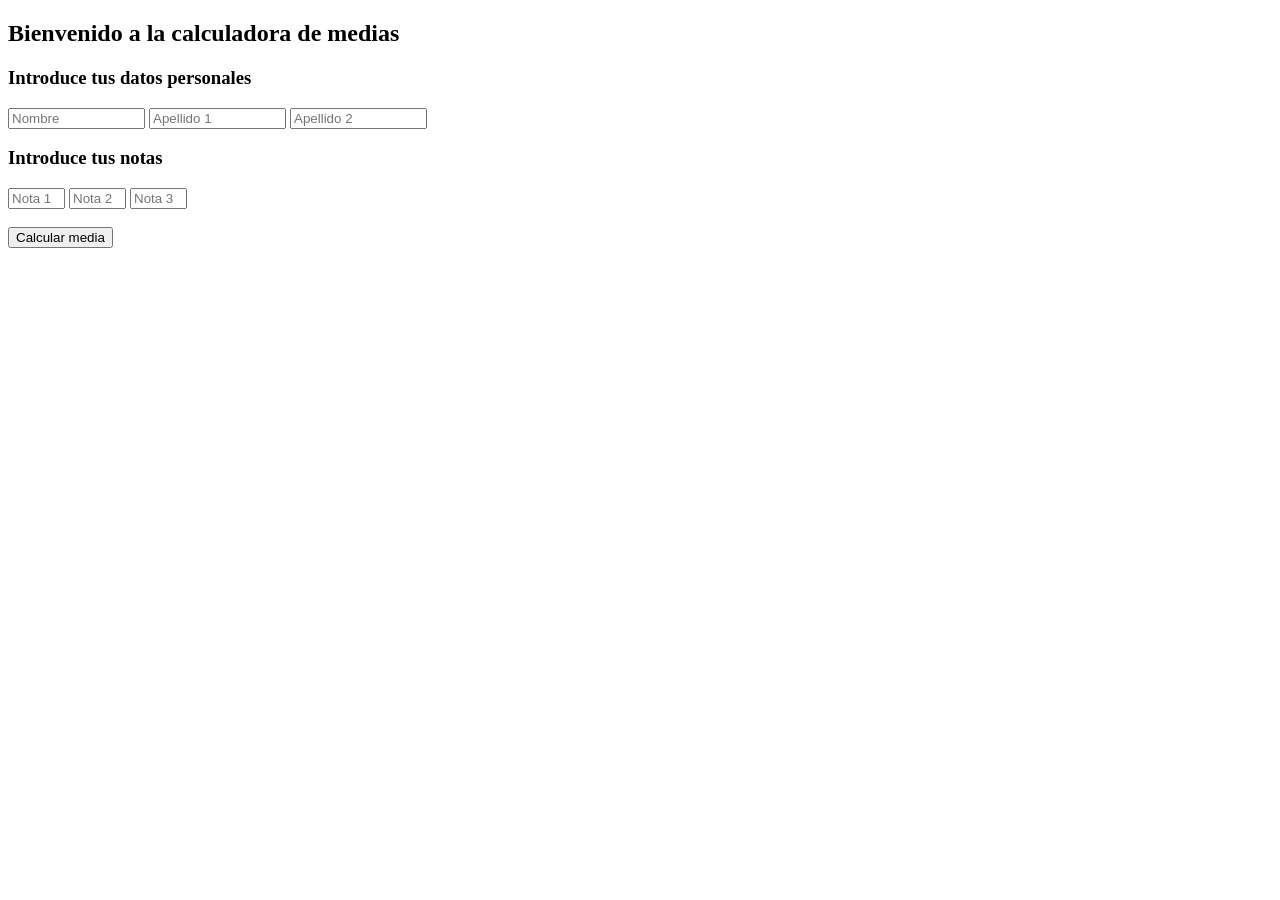
==== Práctica Formulario II/Nicolás Jiménez Martín - Práctica Formulario II.html @ e495a0ed "Add files via upload" ====
<!--Nicolás Jiménez Martín - DAM Online - Práctica Formulario II-->

<!doctype html>

<html>

<head>
</head>

<body>

<h2>Bienvenido a la calculadora de medias</h2>

<form name="formulario" method="post" action="" enctype="multipart/form-data">

    <h3>Introduce tus datos personales</h3>
    <input type="text" name="nombre" size="15" placeholder="Nombre">
    <input type="text" name="apellido1" size="15" placeholder="Apellido 1">
    <input type="text" name="apellido2" size="15" placeholder="Apellido 2">

    <h3>Introduce tus notas</h3>
    <input type="text" name="nota1" size="5" placeholder="Nota 1">
    <input type="text" name="nota2" size="5" placeholder="Nota 2">
    <input type="text" name="nota3" size="5" placeholder="Nota 3">
    <br><br>

    <button onclick="window.alert('La media de tu nota es: ')">Calcular media</button>

</form>

</body>

</html>
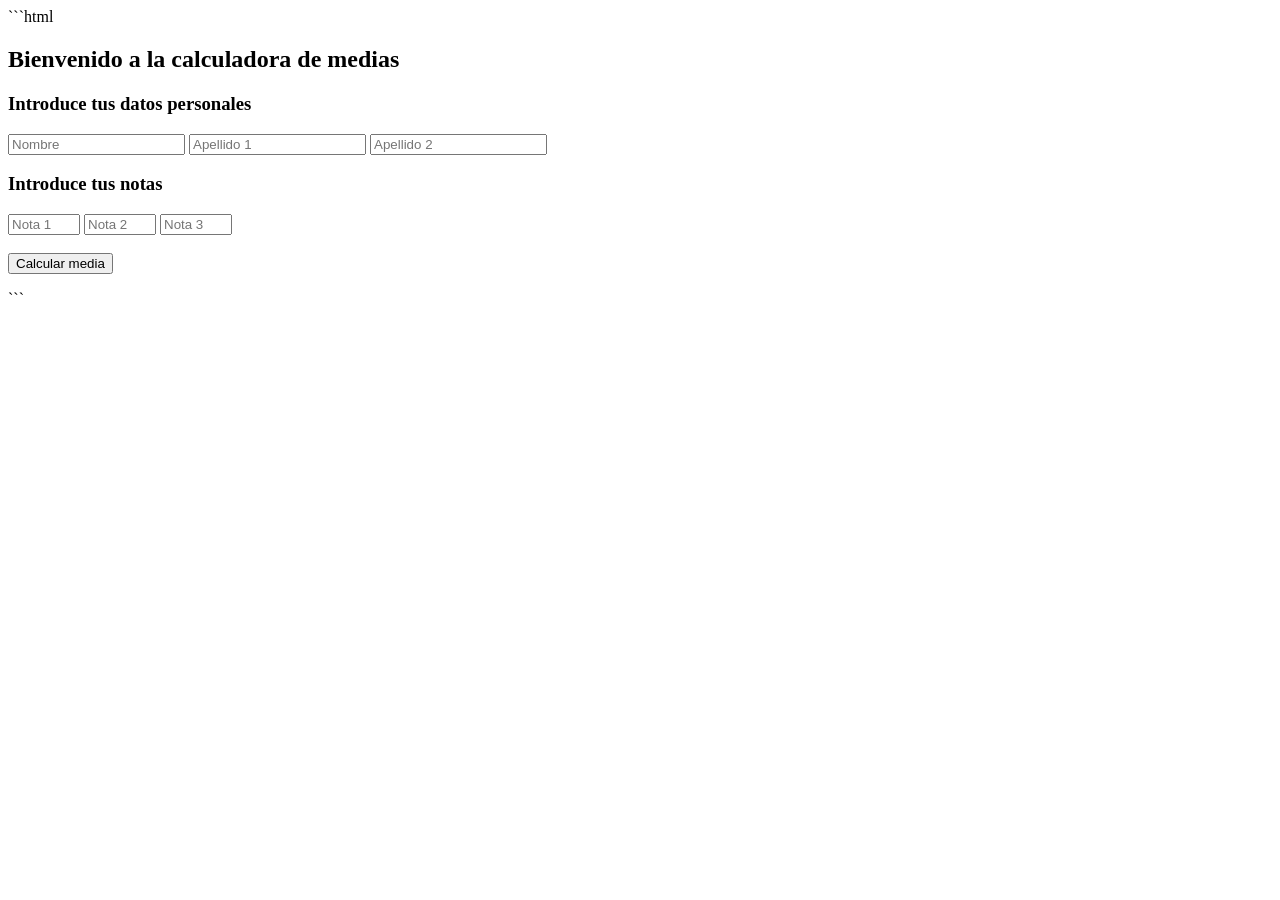
==== commit 4d170ccd: "Refactor HTML form and add average calculation script Updated the HTML structure and added JavaScrip" ====
--- a/Práctica Formulario II/Nicolás Jiménez Martín - Práctica Formulario II.html
+++ b/Práctica Formulario II/Nicolás Jiménez Martín - Práctica Formulario II.html
@@ -1,33 +1,64 @@
-<!--Nicolás Jiménez Martín - DAM Online - Práctica Formulario II-->
+```html
+<!-- Nicolás Jiménez Martín - DAM Online - Práctica Formulario II -->
 
-<!doctype html>
-
-<html>
+<!DOCTYPE html>
+<html lang="es">
 
 <head>
+    <meta charset="UTF-8">
+    <meta name="viewport" content="width=device-width, initial-scale=1.0">
+    <title>Calculadora de medias</title>
 </head>
 
 <body>
 
-<h2>Bienvenido a la calculadora de medias</h2>
+    <h2>Bienvenido a la calculadora de medias</h2>
 
-<form name="formulario" method="post" action="" enctype="multipart/form-data">
+    <form id="formulario">
 
-    <h3>Introduce tus datos personales</h3>
-    <input type="text" name="nombre" size="15" placeholder="Nombre">
-    <input type="text" name="apellido1" size="15" placeholder="Apellido 1">
-    <input type="text" name="apellido2" size="15" placeholder="Apellido 2">
+        <h3>Introduce tus datos personales</h3>
 
-    <h3>Introduce tus notas</h3>
-    <input type="text" name="nota1" size="5" placeholder="Nota 1">
-    <input type="text" name="nota2" size="5" placeholder="Nota 2">
-    <input type="text" name="nota3" size="5" placeholder="Nota 3">
-    <br><br>
+        <input type="text" name="nombre" placeholder="Nombre" required>
+        <input type="text" name="apellido1" placeholder="Apellido 1" required>
+        <input type="text" name="apellido2" placeholder="Apellido 2" required>
 
-    <button onclick="window.alert('La media de tu nota es: ')">Calcular media</button>
+        <h3>Introduce tus notas</h3>
 
-</form>
+        <input type="number" name="nota1" placeholder="Nota 1"
+               min="0" max="10" step="0.01" required>
+
+        <input type="number" name="nota2" placeholder="Nota 2"
+               min="0" max="10" step="0.01" required>
+
+        <input type="number" name="nota3" placeholder="Nota 3"
+               min="0" max="10" step="0.01" required>
+
+        <br><br>
+
+        <button type="submit">Calcular media</button>
+
+        <p id="resultado" aria-live="polite"></p>
+
+    </form>
+
+    <script>
+        const formulario = document.getElementById("formulario");
+        const resultado = document.getElementById("resultado");
+
+        formulario.addEventListener("submit", function(event) {
+            event.preventDefault();
+
+            const nota1 = parseFloat(formulario.nota1.value);
+            const nota2 = parseFloat(formulario.nota2.value);
+            const nota3 = parseFloat(formulario.nota3.value);
+
+            const media = (nota1 + nota2 + nota3) / 3;
+
+            resultado.textContent = "La media de tus notas es: "
+                + media.toFixed(2);
+        });
+    </script>
 
 </body>
-
-</html>+</html>
+```
